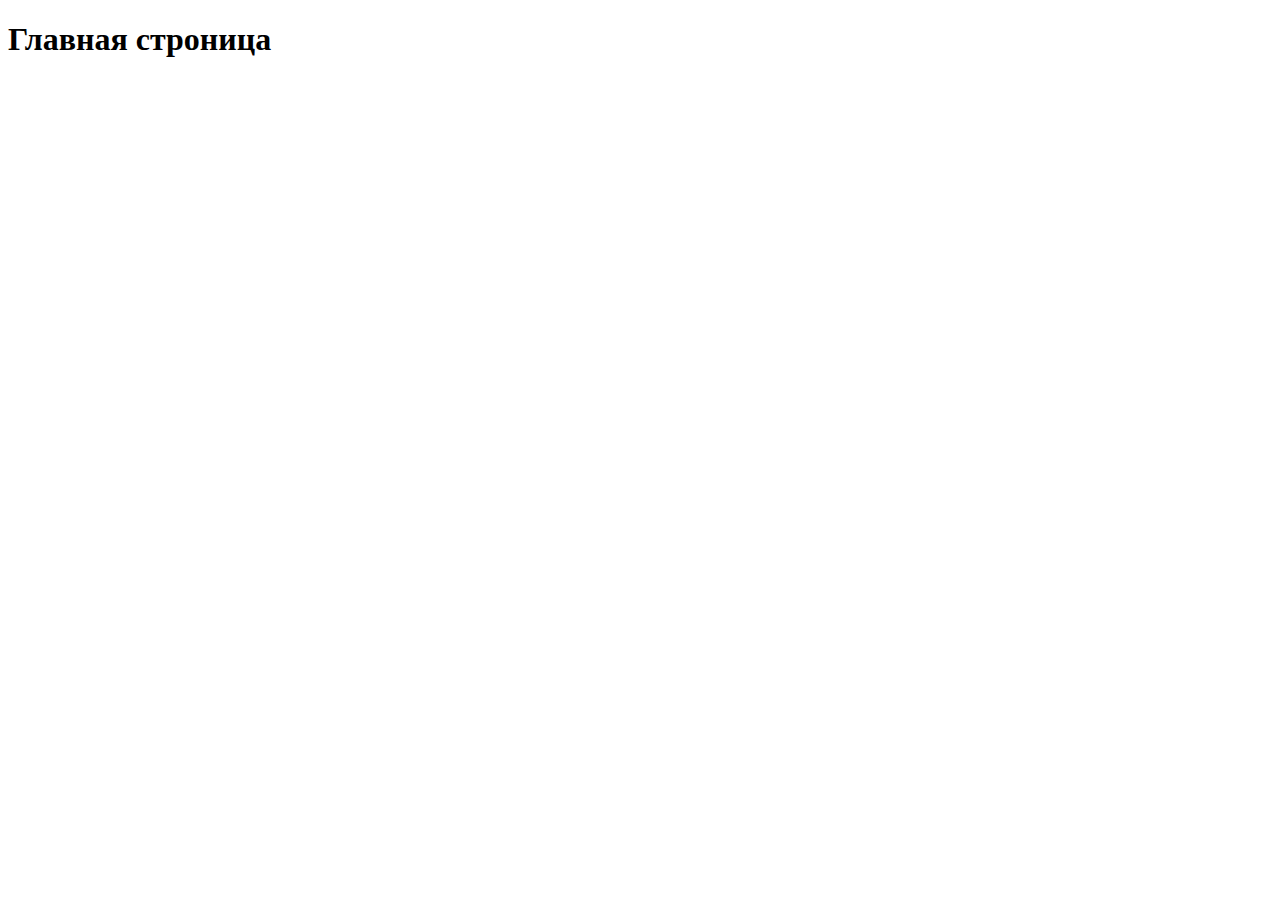
==== index.html @ b0f6a69f "html for main page" ====
<!DOCTYPE html>
<html lang="en">
<head>
    <meta charset="UTF-8">
    <meta name="viewport" content="width=device-width, initial-scale=1.0">
    <title>Document</title>
</head>
<body>
    <h1>Главная строница</h1>
</body>
</html>
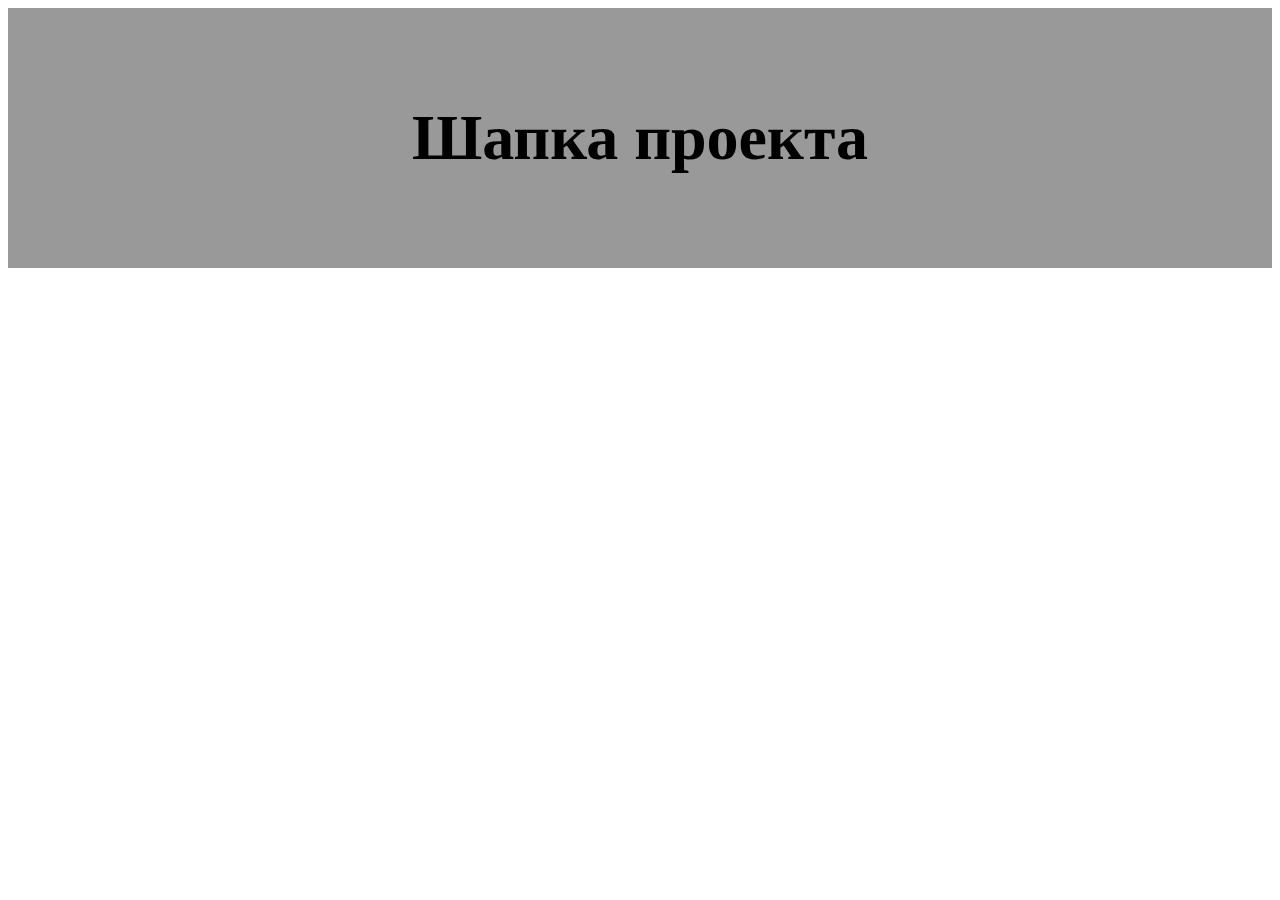
==== commit 2f71228d: "header ready" ====
--- a/index.html
+++ b/index.html
@@ -4,8 +4,11 @@
     <meta charset="UTF-8">
     <meta name="viewport" content="width=device-width, initial-scale=1.0">
     <title>Document</title>
+    <link rel="stylesheet" href="./main.css">
 </head>
 <body>
-    <h1>Главная строница</h1>
+ <header class="header">
+     <h1>Шапка проекта</h1>
+ </header>
 </body>
 </html>--- a/main.css
+++ b/main.css
@@ -0,0 +1,7 @@
+.header{
+    padding: 50px 100px;
+    text-align: center;
+    background-color: #999;
+    font-size: 32px;
+    font-family: serif;
+}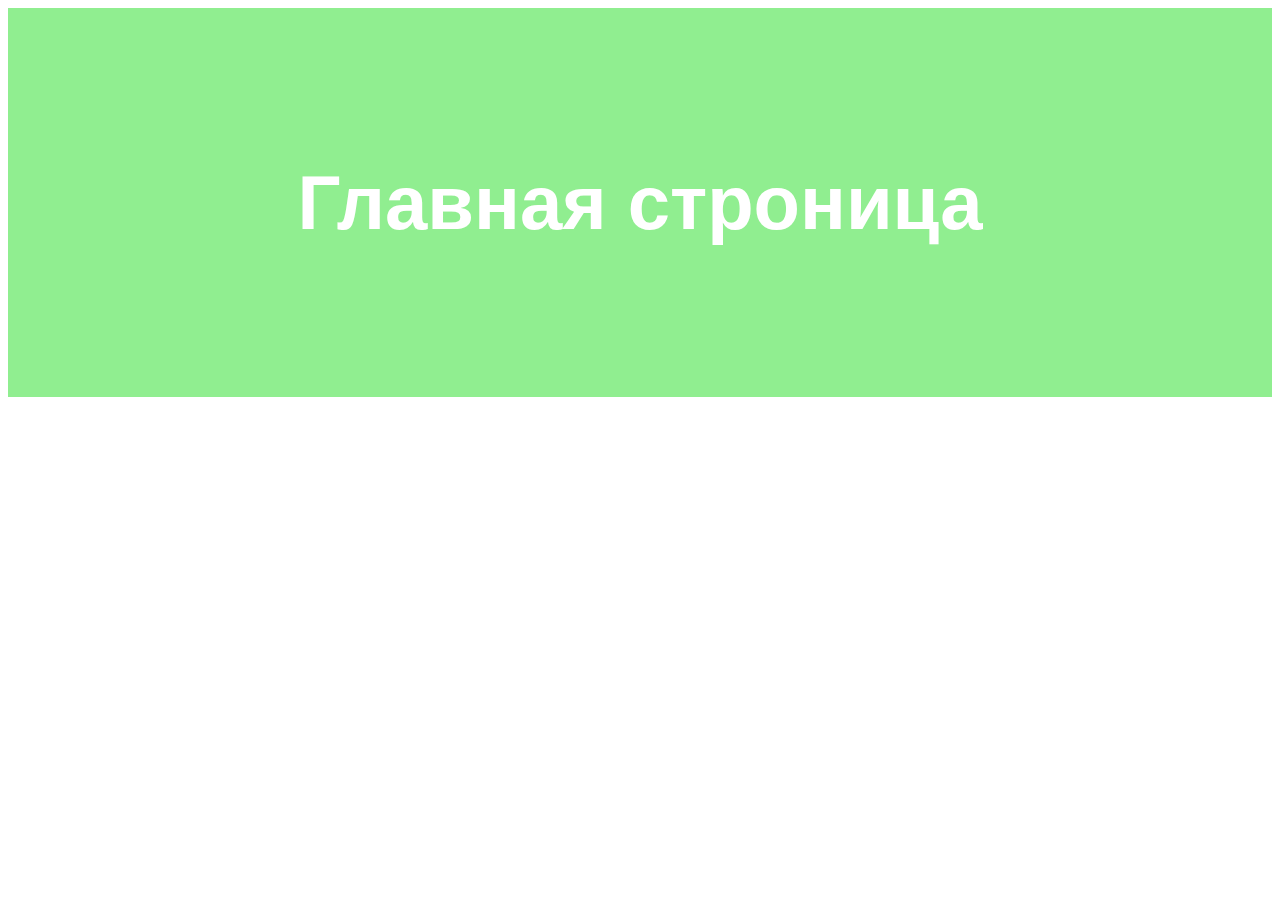
==== commit 0353e9c7: "content ready" ====
--- a/index.html
+++ b/index.html
@@ -7,8 +7,8 @@
     <link rel="stylesheet" href="./main.css">
 </head>
 <body>
- <header class="header">
-     <h1>Шапка проекта</h1>
- </header>
+   <main class="main">
+    <h1>Главная строница</h1>
+   </main>
 </body>
 </html>--- a/main.css
+++ b/main.css
@@ -1,7 +1,8 @@
-.header{
-    padding: 50px 100px;
+.main{
+    background-color: lightGreen;
+    padding: 100px;
+    font-size: 38px;
+    color: #fff;
+    font-family: sans-serif;
     text-align: center;
-    background-color: #999;
-    font-size: 32px;
-    font-family: serif;
 }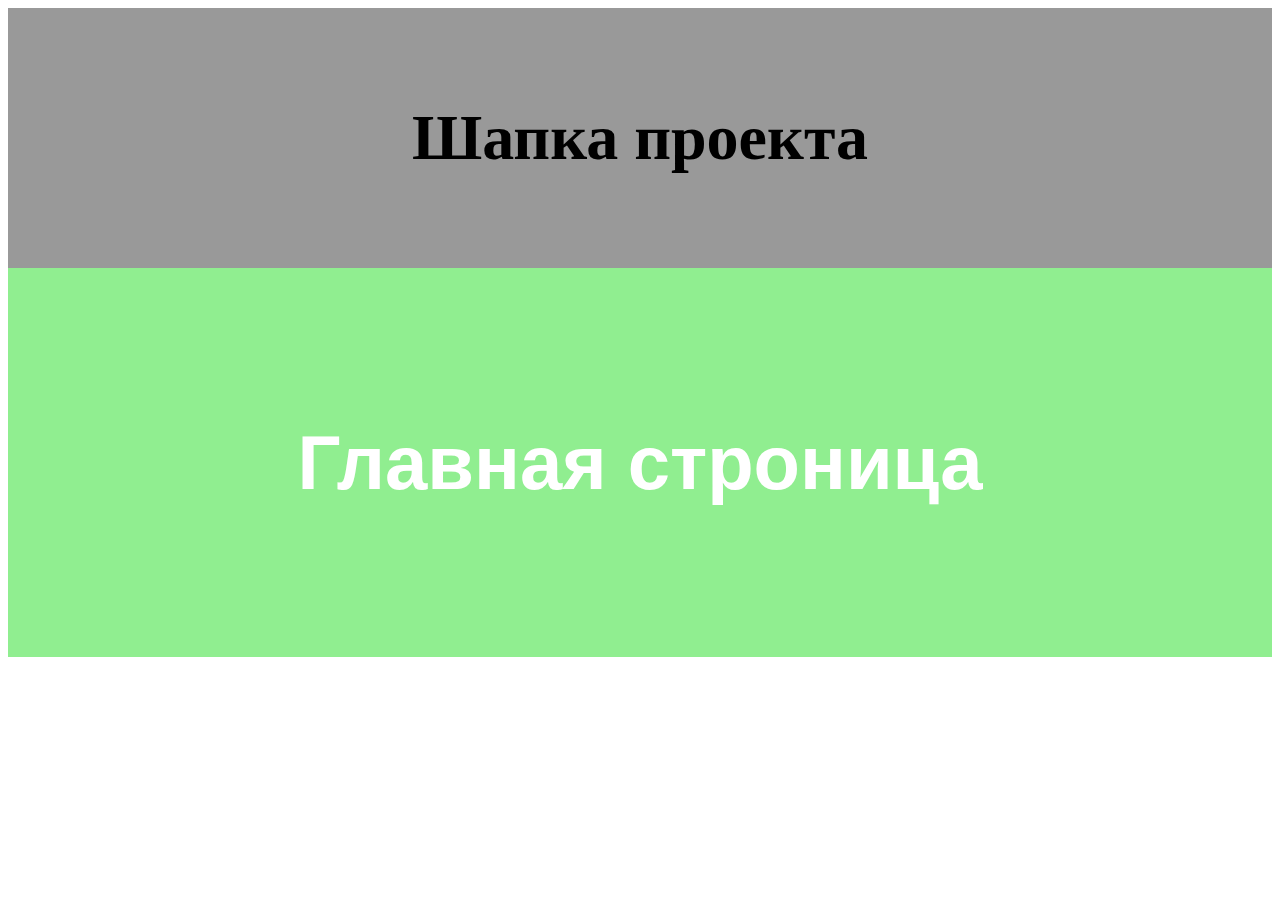
==== commit 33ca9f54: "merged content branch, fixed conflicts" ====
--- a/index.html
+++ b/index.html
@@ -7,8 +7,14 @@
     <link rel="stylesheet" href="./main.css">
 </head>
 <body>
+
+ <header class="header">
+     <h1>Шапка проекта</h1>
+ </header>
+
    <main class="main">
     <h1>Главная строница</h1>
    </main>
+
 </body>
 </html>--- a/main.css
+++ b/main.css
@@ -1,3 +1,12 @@
+
+.header{
+    padding: 50px 100px;
+    text-align: center;
+    background-color: #999;
+    font-size: 32px;
+    font-family: serif;
+}
+
 .main{
     background-color: lightGreen;
     padding: 100px;
@@ -5,4 +14,4 @@
     color: #fff;
     font-family: sans-serif;
     text-align: center;
-}+ }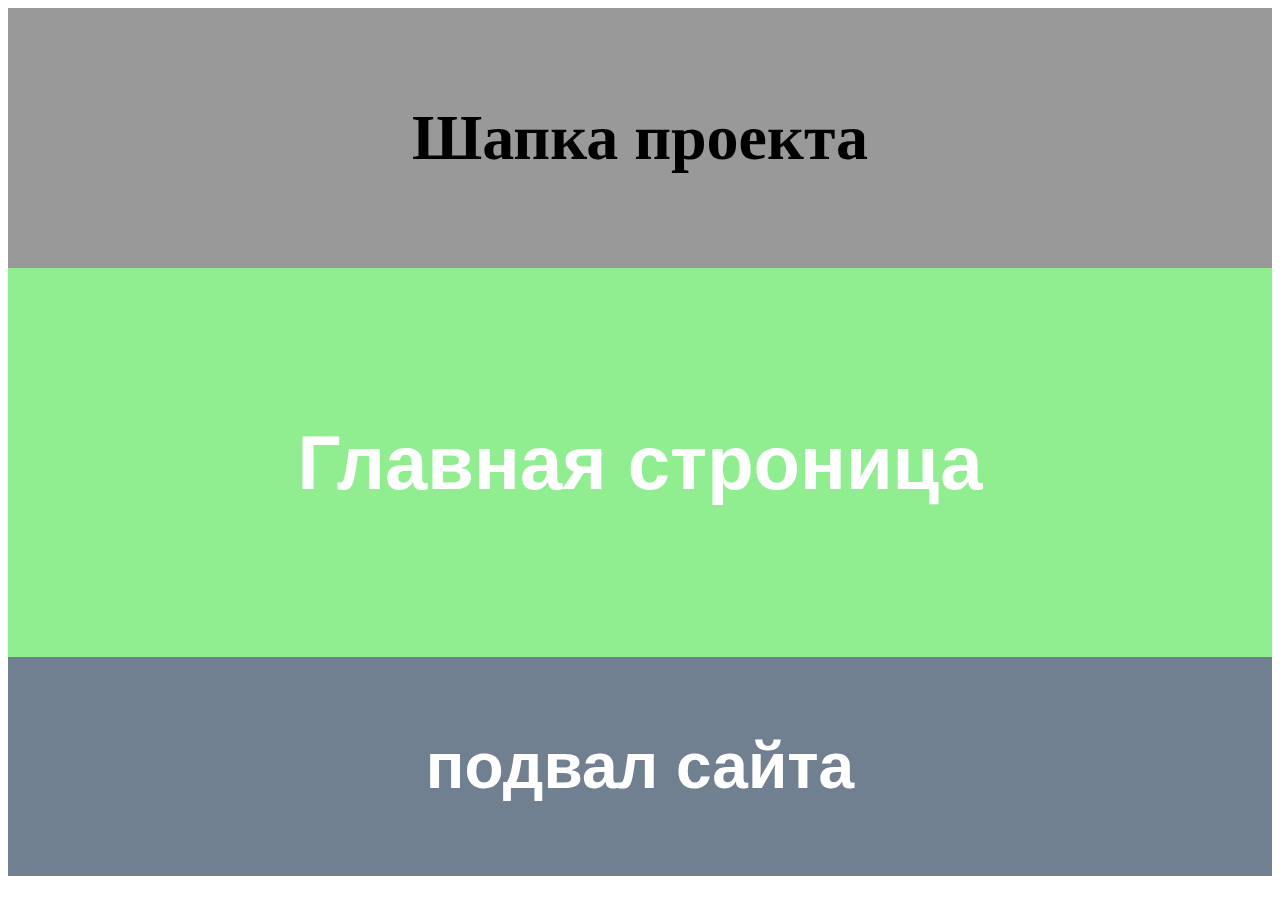
==== commit c77626ef: "footer ready" ====
--- a/index.html
+++ b/index.html
@@ -15,6 +15,8 @@
    <main class="main">
     <h1>Главная строница</h1>
    </main>
-
+<footer class="footer">
+    <h1>подвал сайта</h1>
+</footer>
 </body>
 </html>--- a/main.css
+++ b/main.css
@@ -14,4 +14,12 @@
     color: #fff;
     font-family: sans-serif;
     text-align: center;
+ }
+ .footer{
+     background: SlateGrey;
+     padding: 30px 100px;
+     font-size: 32px;
+     color: #fff;
+     font-family: sans-serif;
+     text-align: center;
  }